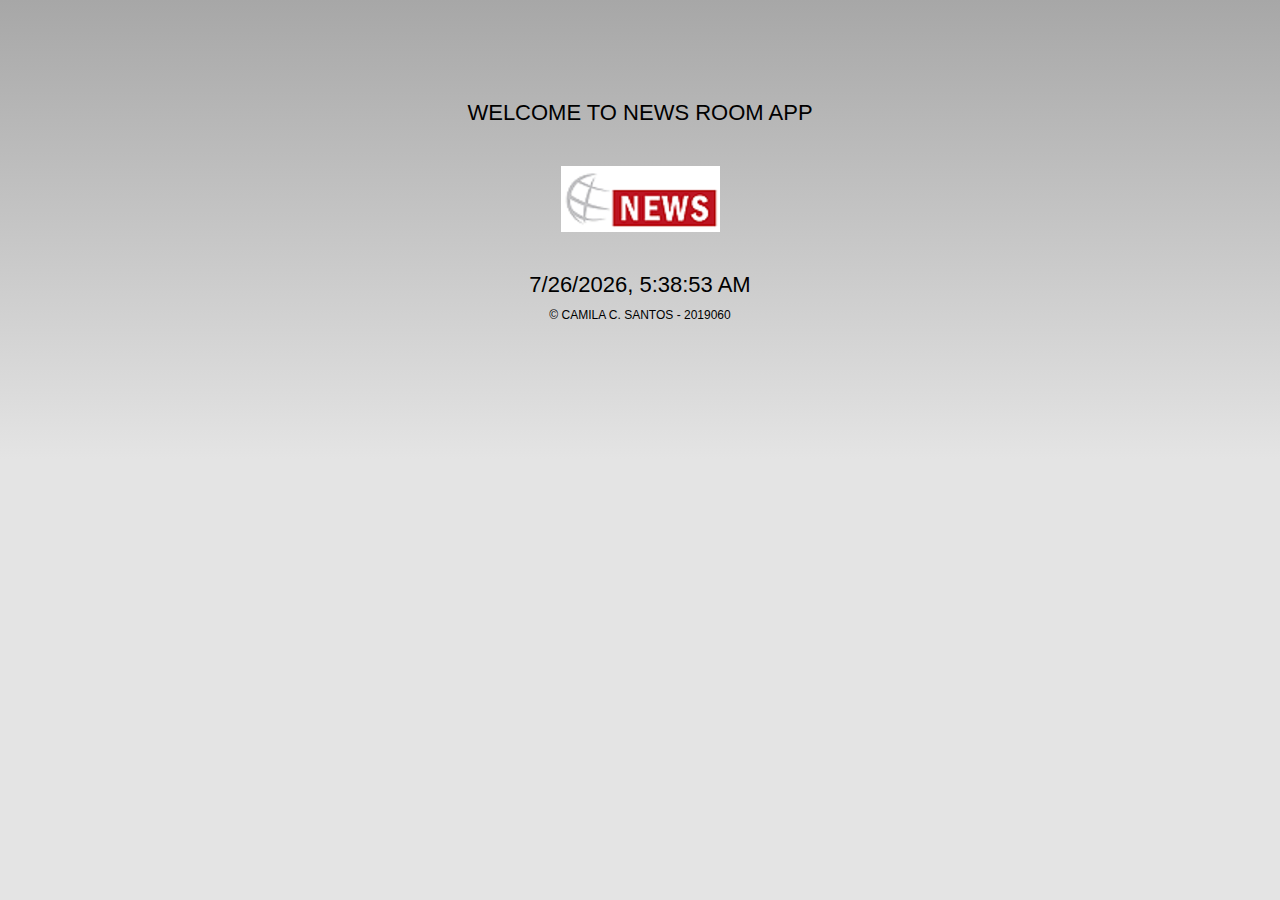
==== www/index.html @ e0727f69 "first commit" ====
<!DOCTYPE html>
<!--
    Copyright (c) 2012-2016 Adobe Systems Incorporated. All rights reserved.

    Licensed to the Apache Software Foundation (ASF) under one
    or more contributor license agreements.  See the NOTICE file
    distributed with this work for additional information
    regarding copyright ownership.  The ASF licenses this file
    to you under the Apache License, Version 2.0 (the
    "License"); you may not use this file except in compliance
    with the License.  You may obtain a copy of the License at

    http://www.apache.org/licenses/LICENSE-2.0

    Unless required by applicable law or agreed to in writing,
    software distributed under the License is distributed on an
    "AS IS" BASIS, WITHOUT WARRANTIES OR CONDITIONS OF ANY
     KIND, either express or implied.  See the License for the
    specific language governing permissions and limitations
    under the License.
-->
<html>

<head>
    <meta charset="utf-8" />
    <meta name="format-detection" content="telephone=no" />
    <meta name="msapplication-tap-highlight" content="no" />
    <meta name="viewport" content="user-scalable=no, initial-scale=1, maximum-scale=1, minimum-scale=1, width=device-width" />
    <!-- This is a wide open CSP declaration. To lock this down for production, see below. -->
    <meta http-equiv="Content-Security-Policy" content="default-src * 'unsafe-inline'; style-src 'self' 'unsafe-inline'; media-src *" />
    <!-- Good default declaration:
    * gap: is required only on iOS (when using UIWebView) and is needed for JS->native communication
    * https://ssl.gstatic.com is required only on Android and is needed for TalkBack to function properly
    * Disables use of eval() and inline scripts in order to mitigate risk of XSS vulnerabilities. To change this:
        * Enable inline JS: add 'unsafe-inline' to default-src
        * Enable eval(): add 'unsafe-eval' to default-src
    * Create your own at http://cspisawesome.com
    -->
    <!-- <meta http-equiv="Content-Security-Policy" content="default-src 'self' data: gap: 'unsafe-inline' https://ssl.gstatic.com; style-src 'self' 'unsafe-inline'; media-src *" /> -->

    <link rel="stylesheet" type="text/css" href="css/index.css" />
    <title>News Room</title>
</head>

<body>
    <div class="app">
        <h1>Welcome to News Room App</h1>
        <img class="news-logo" src="../www/img/logo.png" alt="News logo">
        
        <h2 id="date-and-time"></h2>
        <footer class="footer">© Camila C. Santos - 2019060</footer>
    </div>

    <script type="text/javascript" src="cordova.js"></script>
    <script type="text/javascript" src="js/index.js"></script>
    <script type="text/javascript">
        app.initialize();
    </script>
    <script>
        // this script add date and time in element with id date-and-time
        const dateAndTime = document.getElementById("date-and-time");
        dateAndTime.innerHTML = getCurrentDateTimeFormatted();

        setInterval(function () {
            location.href = "./news.html";
        }, 5000);
    </script>


</body>
</html>
---- www/css/index.css ----
/*
 * Licensed to the Apache Software Foundation (ASF) under one
 * or more contributor license agreements.  See the NOTICE file
 * distributed with this work for additional information
 * regarding copyright ownership.  The ASF licenses this file
 * to you under the Apache License, Version 2.0 (the
 * "License"); you may not use this file except in compliance
 * with the License.  You may obtain a copy of the License at
 *
 * http://www.apache.org/licenses/LICENSE-2.0
 *
 * Unless required by applicable law or agreed to in writing,
 * software distributed under the License is distributed on an
 * "AS IS" BASIS, WITHOUT WARRANTIES OR CONDITIONS OF ANY
 * KIND, either express or implied.  See the License for the
 * specific language governing permissions and limitations
 * under the License.
 */
* {
    -webkit-tap-highlight-color: rgba(0,0,0,0); /* make transparent link selection, adjust last value opacity 0 to 1.0 */
}
body {
    -webkit-touch-callout: none;                /* prevent callout to copy image, etc when tap to hold */
    -webkit-text-size-adjust: none;             /* prevent webkit from resizing text to fit */
    -webkit-user-select: none;                  /* prevent copy paste, to allow, change 'none' to 'text' */
    background-color:#E4E4E4;
    background-image:linear-gradient(top, #A7A7A7 0%, #E4E4E4 51%);
    background-image:-webkit-linear-gradient(top, #A7A7A7 0%, #E4E4E4 51%);
    background-image:-ms-linear-gradient(top, #A7A7A7 0%, #E4E4E4 51%);
    background-image:-webkit-gradient(
        linear,
        left top,
        left bottom,
        color-stop(0, #A7A7A7),
        color-stop(0.51, #E4E4E4)
    );
    background-attachment:fixed;
    font-family:'HelveticaNeue-Light', 'HelveticaNeue', Helvetica, Arial, sans-serif;
    font-size:12px;
    height:100%;
    margin:0px;
    padding:0px;
    text-transform:uppercase;
    width:100%;
}

.app {
    display: flex;
    flex-direction: column;
    justify-content: center;
    align-items: center;
    justify-items: center;
    width: 100%;
    padding-top: 100px;
}

.news-logo {
    margin: 40px auto;
}

.footer {
    position: relative;
    bottom: 0px;
    margin: 10px auto;
}

/* Landscape layout (with min-width) */
@media screen and (min-aspect-ratio: 1/1) and (min-width:400px) {

}

h1, h2 {
    font-size:22px;
    font-weight:normal;
    margin:0px;
    overflow:visible;
    padding:0px;
    text-align:top;
}

.event {
    border-radius:4px;
    -webkit-border-radius:4px;
    color:#FFFFFF;
    font-size:12px;
    margin:0px 30px;
    padding:2px 0px;
}

.event.listening {
    background-color:#333333;
    display:block;
}

.event.received {
    background-color:#4B946A;
    display:none;
}

@keyframes fade {
    from { opacity: 1.0; }
    50% { opacity: 0.4; }
    to { opacity: 1.0; }
}
 
@-webkit-keyframes fade {
    from { opacity: 1.0; }
    50% { opacity: 0.4; }
    to { opacity: 1.0; }
}
 
.blink {
    animation:fade 3000ms infinite;
    -webkit-animation:fade 3000ms infinite;
}


.news-box {
    display: flex;
    flex-direction: column;
    width: 100%;
    padding: 8px;
}

.new {
    display: flex;
    flex-direction: row;
    height: 100%;
    width: 100%;
    background-color: #A7A7A7;
    padding: 5px;
    margin: 5px 0px;
}

.news-informations {
    display: flex;
    flex-direction: column;
    width: 100%;
    height: 100%;
    margin: 5px;
    flex: 4;
}

.new-message p {
    font-size: 10px;
    margin: 3px;
    max-width: 80%;
    text-overflow: ellipsis;
}

.new-image img {
    border-radius: 5px;
    max-width: 150px;
    max-height: 100%;
}

.new-favorite {
    flex: 2;
    display: flex;
    flex-direction: column;
    justify-items: left;
    align-items: center;
}

.new-favorite label {
    font-size: 8px;
}

.new-image {
    flex: 4;
}

.logo {
    position: absolute;
    top: 20px;
    border-radius: 5px;
}
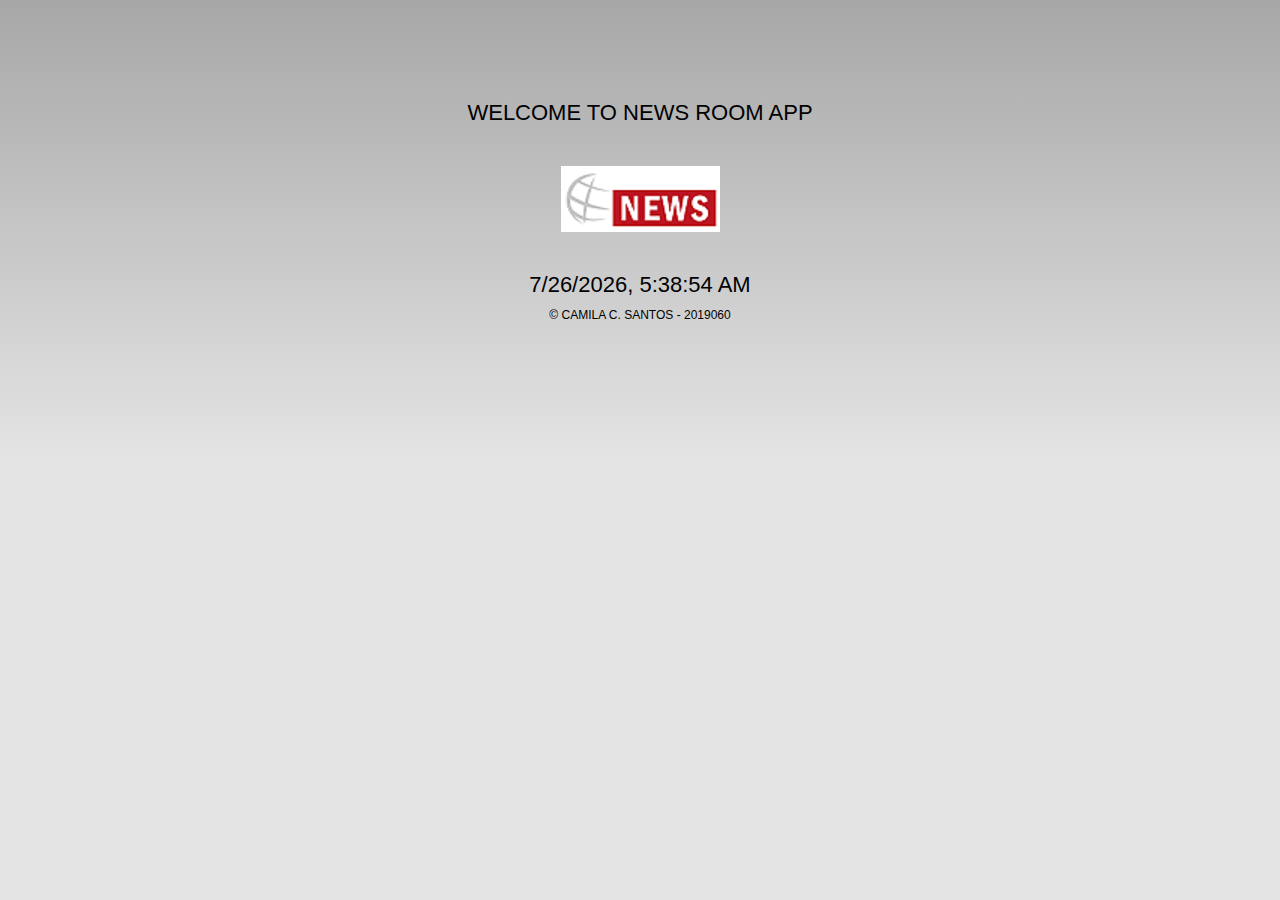
==== commit 39e5de02: "Adjust" ====
--- a/www/index.html
+++ b/www/index.html
@@ -57,7 +57,7 @@
         app.initialize();
     </script>
     <script>
-        // this script add date and time in element with id date-and-time
+        // This script adds date and time in an element with id date-and-time
         const dateAndTime = document.getElementById("date-and-time");
         dateAndTime.innerHTML = getCurrentDateTimeFormatted();
 
--- a/www/css/index.css
+++ b/www/css/index.css
@@ -17,12 +17,12 @@
  * under the License.
  */
 * {
-    -webkit-tap-highlight-color: rgba(0,0,0,0); /* make transparent link selection, adjust last value opacity 0 to 1.0 */
+    -webkit-tap-highlight-color: rgba(0,0,0,0); /* It makes transparent link selection, adjust last value opacity 0 to 1.0 */
 }
 body {
-    -webkit-touch-callout: none;                /* prevent callout to copy image, etc when tap to hold */
-    -webkit-text-size-adjust: none;             /* prevent webkit from resizing text to fit */
-    -webkit-user-select: none;                  /* prevent copy paste, to allow, change 'none' to 'text' */
+    -webkit-touch-callout: none;                /* It prevents callout to copy image, etc when tap to hold */
+    -webkit-text-size-adjust: none;             /* It prevents webkit from resizing text to fit */
+    -webkit-user-select: none;                  /* It prevents copy paste, to allow, change 'none' to 'text' */
     background-color:#E4E4E4;
     background-image:linear-gradient(top, #A7A7A7 0%, #E4E4E4 51%);
     background-image:-webkit-linear-gradient(top, #A7A7A7 0%, #E4E4E4 51%);
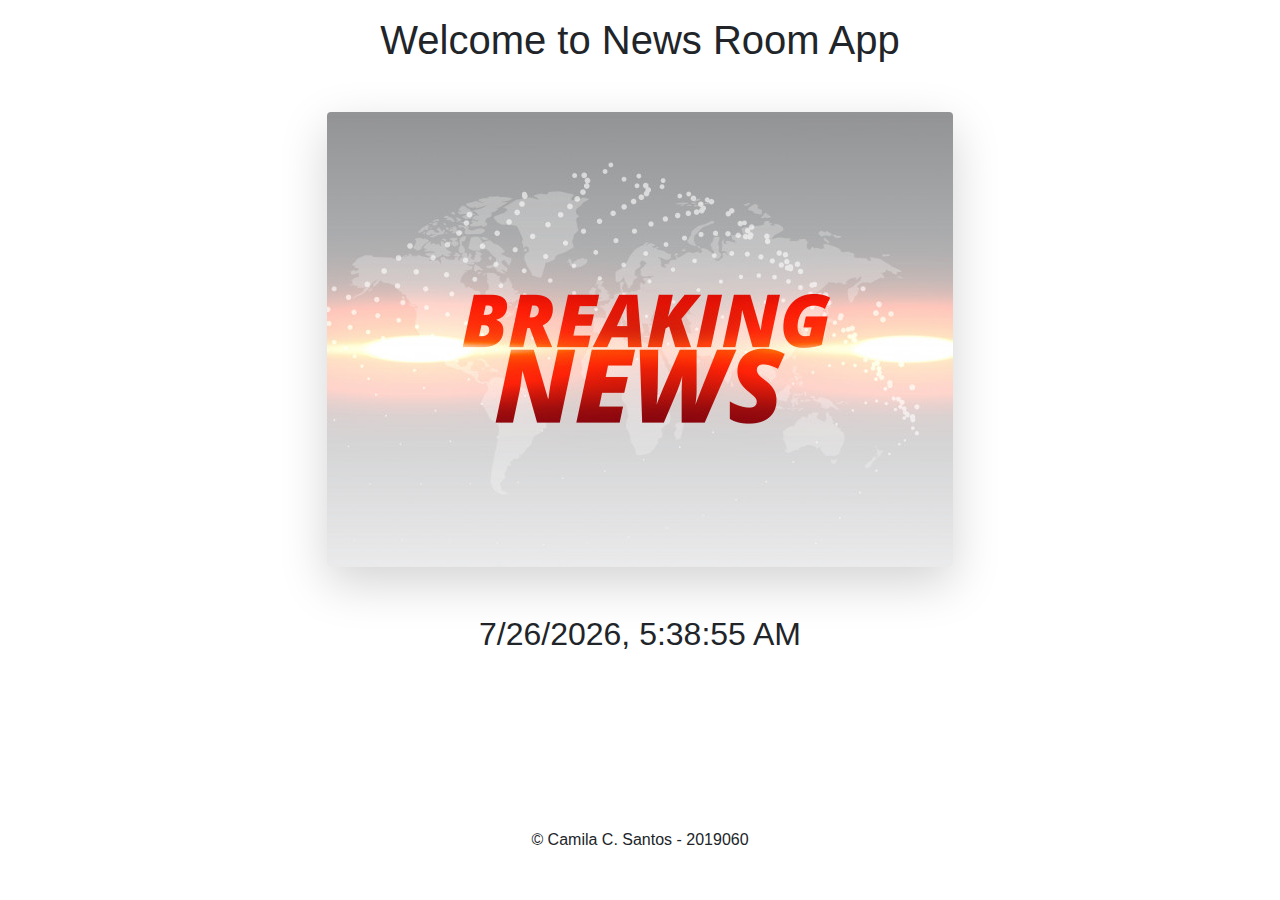
==== commit ccf7e802: "Add bootstrap.min.css and layout adjust" ====
--- a/www/index.html
+++ b/www/index.html
@@ -25,9 +25,11 @@
     <meta charset="utf-8" />
     <meta name="format-detection" content="telephone=no" />
     <meta name="msapplication-tap-highlight" content="no" />
-    <meta name="viewport" content="user-scalable=no, initial-scale=1, maximum-scale=1, minimum-scale=1, width=device-width" />
+    <meta name="viewport"
+        content="user-scalable=no, initial-scale=1, maximum-scale=1, minimum-scale=1, width=device-width" />
     <!-- This is a wide open CSP declaration. To lock this down for production, see below. -->
-    <meta http-equiv="Content-Security-Policy" content="default-src * 'unsafe-inline'; style-src 'self' 'unsafe-inline'; media-src *" />
+    <meta http-equiv="Content-Security-Policy"
+        content="default-src * 'unsafe-inline'; style-src 'self' 'unsafe-inline'; media-src *" />
     <!-- Good default declaration:
     * gap: is required only on iOS (when using UIWebView) and is needed for JS->native communication
     * https://ssl.gstatic.com is required only on Android and is needed for TalkBack to function properly
@@ -38,18 +40,31 @@
     -->
     <!-- <meta http-equiv="Content-Security-Policy" content="default-src 'self' data: gap: 'unsafe-inline' https://ssl.gstatic.com; style-src 'self' 'unsafe-inline'; media-src *" /> -->
 
-    <link rel="stylesheet" type="text/css" href="css/index.css" />
+
+    <link rel="stylesheet" href="css/bootstrap.min.css">
     <title>News Room</title>
 </head>
 
 <body>
-    <div class="app">
-        <h1>Welcome to News Room App</h1>
-        <img class="news-logo" src="../www/img/logo.png" alt="News logo">
-        
-        <h2 id="date-and-time"></h2>
-        <footer class="footer">© Camila C. Santos - 2019060</footer>
+    <div class="container">
+        <div class="row">
+            <div class="col-sm-12 col-md-12 col-lg-12 my-3">
+                <h1 class="text-center">Welcome to News Room App</h1>
+            </div>
+        </div>
+        <div class="row">
+            <div class="col-sm-12 col-md-12 col-lg-12 my-4 text-center">
+                <img class="img-fluid rounded shadow-lg" src="img/logo.jpeg" alt="News logo">
+            </div>
+        </div>
+        <div class="row">
+            <div class="col-sm-12 col-md-12 col-lg-12 my-4 text-center">
+                <h2 id="date-and-time"></h2>
+            </div>
+        </div>
     </div>
+    <div class="footer fixed-bottom text-center mb-5" style="position: absolute;">© Camila C. Santos - 2019060</div>
+
 
     <script type="text/javascript" src="cordova.js"></script>
     <script type="text/javascript" src="js/index.js"></script>
@@ -68,4 +83,5 @@
 
 
 </body>
+
 </html>